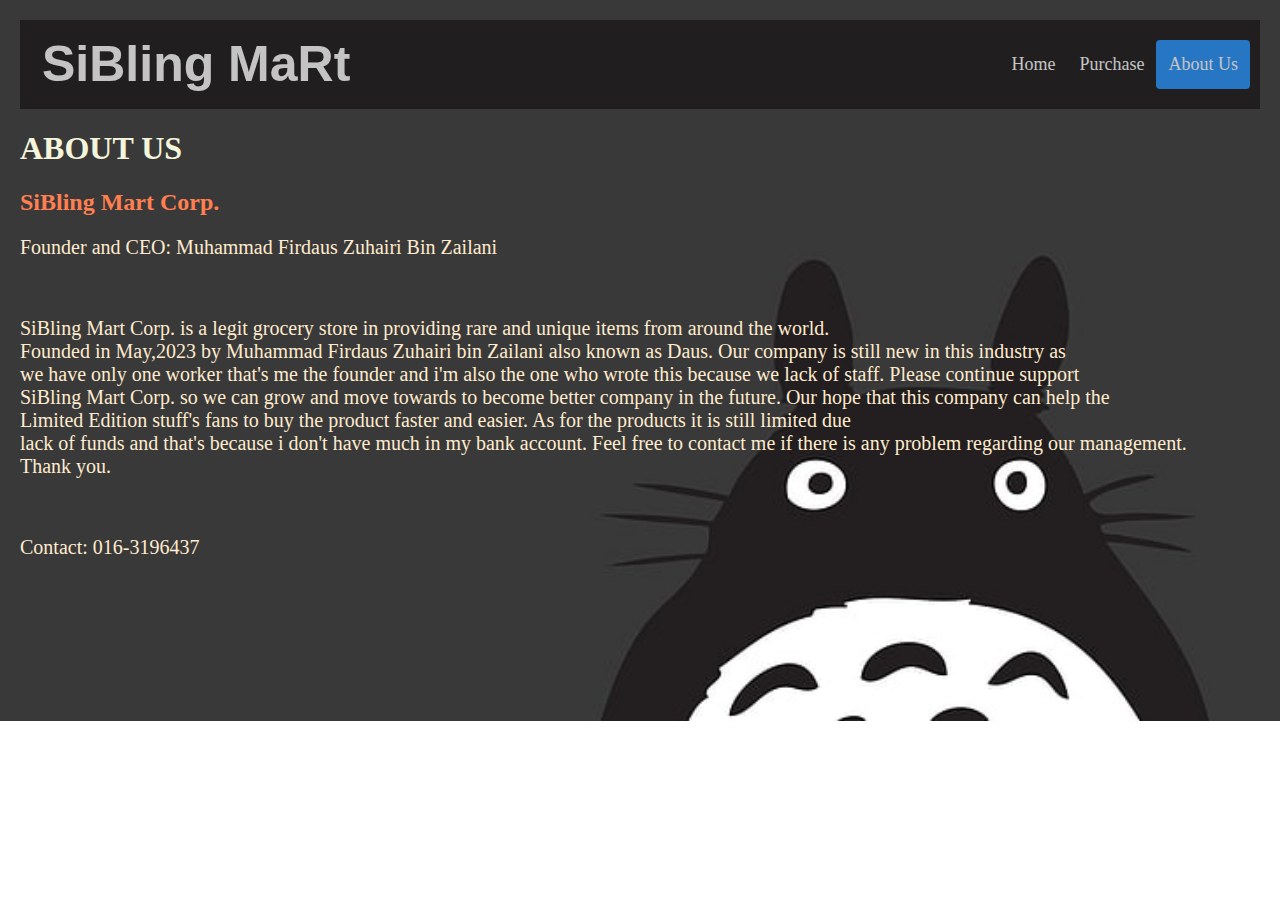
==== Web assignment/aboutus.html @ 30c75ee2 "Add files via upload" ====
<!DOCTYPE html>
<html>
    <head>
        <style>

  body{
    background-image: url(anime-my-neighbor-totoro-totoro.jpg);
    background-repeat: no-repeat;
    background-size: cover;
    margin: 0;
    padding: 20px;
  }

  .header {
  overflow: hidden;
  background-color: #161414;
  padding: 20px 10px;
  opacity: 0.7;
}

.header a {
  float: left;
  color: rgb(255, 255, 255);
  text-align: center;
  padding: 12px;
  text-decoration: none;
  font-size: 18px; 
  line-height: 25px;
  border-radius: 4px;
}

.header a.logo {
  font-size: 50px;
  font-weight: bold;
  font-family: 'Gill Sans', 'Gill Sans MT', Calibri, 'Trebuchet MS', sans-serif;
}

.header a:hover {
  background-color: #343232;
  color: rgb(255, 255, 255);
}

.header a.active {
  background-color: dodgerblue;
  color: white;
}

.header-right {
  float: right;
}

@media screen and (max-width: 500px) {
  .header a {
    float: none;
    display: block;
    text-align: left;
  }
  
  .header-right {
    float: none;
  }
}

h1{
    color: beige;
}
p{
    color: blanchedalmond;
    font-size: 20px;
    text-align: justify;
}
h2{
    color: coral;
}

        </style>
    </head>

    <body>
        <div class="header">
            <a href="#default" class="logo">SiBling MaRt</a>
            <div class="header-right">
              <a href="MyGroceryStoreHomepage.html">Home</a>
              <a href="totalprice.html">Purchase</a>
              <a class="active" href="aboutus.html">About Us</a>
            </div>
          </div>

          <h1>ABOUT US</h1>

          <h2>SiBling Mart Corp.</h2>
          <p>Founder and CEO: Muhammad Firdaus Zuhairi Bin Zailani</p>
          <br>
          <p>SiBling Mart Corp. is a legit grocery store in providing rare and unique items from around the world.<br>
            Founded in May,2023 by Muhammad Firdaus Zuhairi bin Zailani also known as Daus. Our company is still new in this industry as <br>
            we have only one worker that's me the founder and i'm also the one who wrote this because we lack of staff. Please continue support<br>
            SiBling Mart Corp. so we can grow and move towards to become better company in the future. Our hope that this company can help the<br>
            Limited Edition stuff's fans to buy the product faster and easier. As for the products it is still limited due<br>
            lack of funds and that's because i don't have much in my bank account. Feel free to contact me if there is any problem regarding our
            management.<br> Thank you.
          </p>
          <br>
          <p>Contact: 016-3196437</p>





















    </body>
</html>
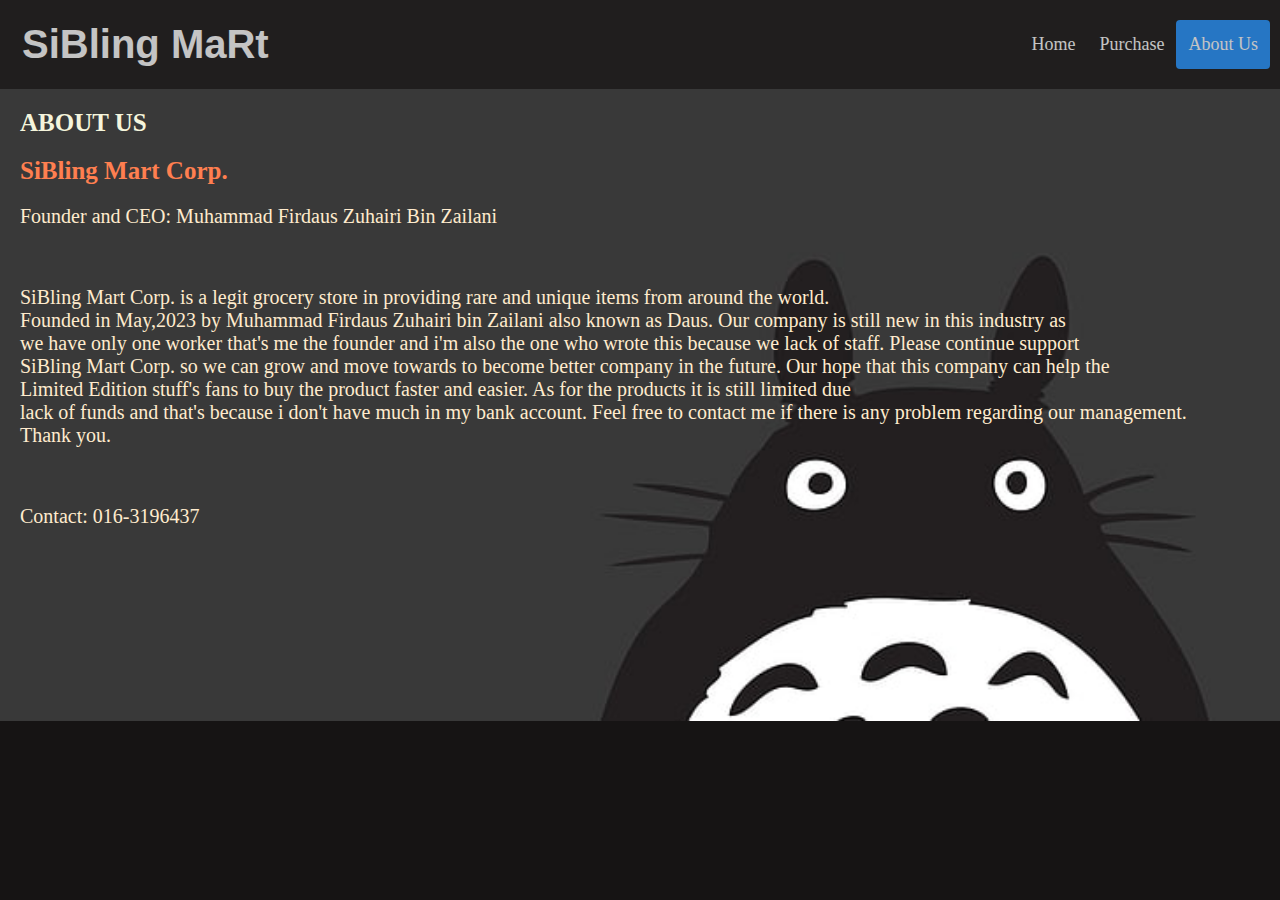
==== commit f0d45ae0: "Add files via upload" ====
--- a/Web assignment/aboutus.html
+++ b/Web assignment/aboutus.html
@@ -1,14 +1,16 @@
 <!DOCTYPE html>
 <html>
     <head>
+      <meta name="viewport" content="width=device-width, initial-scale=1">
         <style>
 
   body{
     background-image: url(anime-my-neighbor-totoro-totoro.jpg);
     background-repeat: no-repeat;
     background-size: cover;
+    background-color: #161414;
     margin: 0;
-    padding: 20px;
+    padding: 0;
   }
 
   .header {
@@ -30,7 +32,7 @@
 }
 
 .header a.logo {
-  font-size: 50px;
+  font-size: 40px;
   font-weight: bold;
   font-family: 'Gill Sans', 'Gill Sans MT', Calibri, 'Trebuchet MS', sans-serif;
 }
@@ -53,16 +55,18 @@
   .header a {
     float: none;
     display: block;
-    text-align: left;
+    text-align: center;
   }
   
   .header-right {
     float: none;
+    margin-top: 10px;
   }
 }
 
 h1{
     color: beige;
+    font-size: 25px;
 }
 p{
     color: blanchedalmond;
@@ -71,6 +75,11 @@
 }
 h2{
     color: coral;
+    font-size: 25px;
+}
+
+h1,p,h2{
+  margin: 20px;
 }
 
         </style>
@@ -80,7 +89,7 @@
         <div class="header">
             <a href="#default" class="logo">SiBling MaRt</a>
             <div class="header-right">
-              <a href="MyGroceryStoreHomepage.html">Home</a>
+              <a href="index.html">Home</a>
               <a href="totalprice.html">Purchase</a>
               <a class="active" href="aboutus.html">About Us</a>
             </div>
@@ -102,25 +111,5 @@
           <br>
           <p>Contact: 016-3196437</p>
 
-
-
-
-
-
-
-
-
-
-
-
-
-
-
-
-
-
-
-
-
     </body>
 </html>
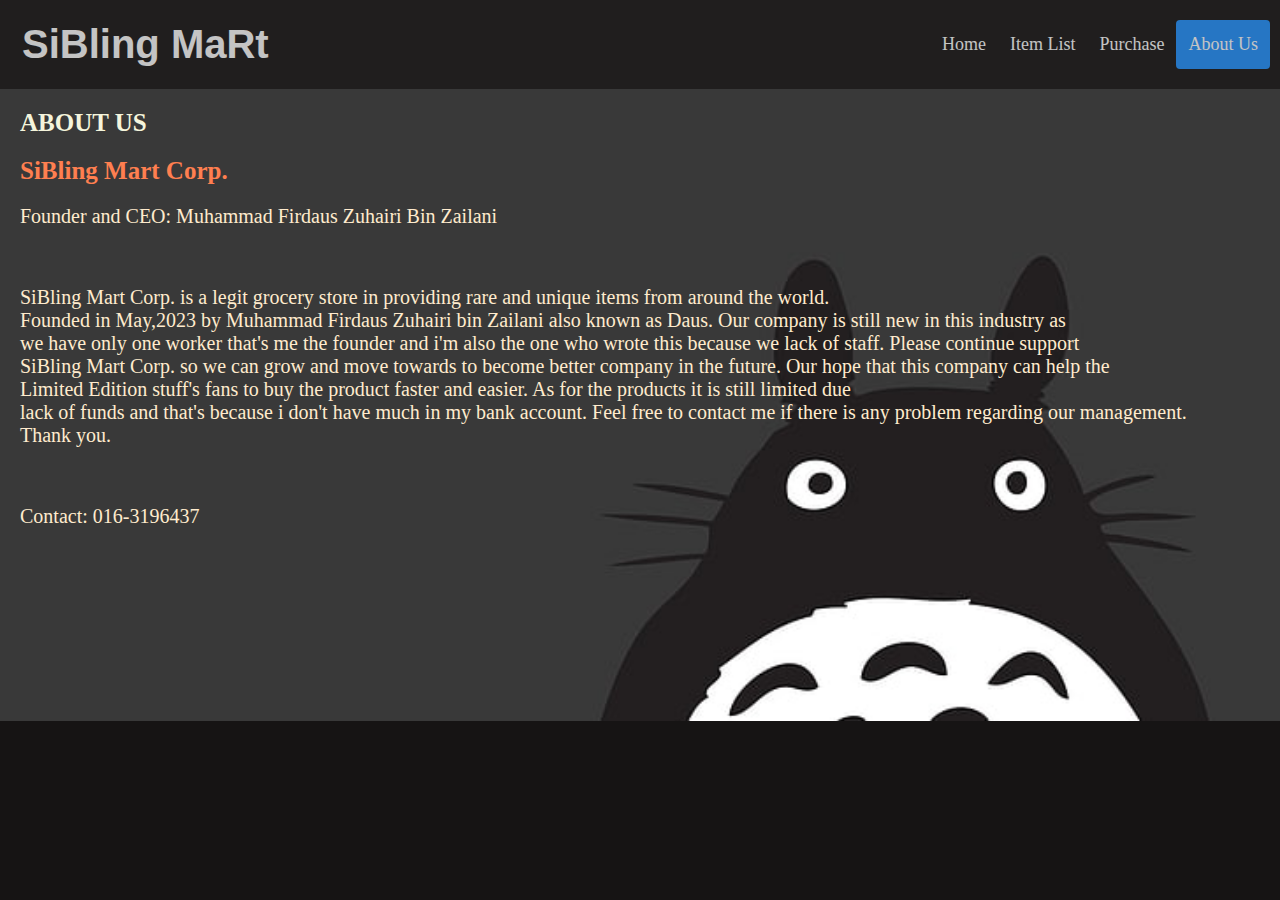
==== commit e46ca418: "Add files via upload" ====
--- a/Web assignment/aboutus.html
+++ b/Web assignment/aboutus.html
@@ -1,3 +1,9 @@
+<!--MUHAMMAD FIRDAUS ZUHAIRI BIN ZAILANI
+    202245736
+    RCDCS2512A
+    
+    Source code: ABOUT US + INTERNAL CSS-->
+
 <!DOCTYPE html>
 <html>
     <head>
@@ -90,6 +96,7 @@
             <a href="#default" class="logo">SiBling MaRt</a>
             <div class="header-right">
               <a href="index.html">Home</a>
+              <a href="itemlist.html">Item List</a>
               <a href="totalprice.html">Purchase</a>
               <a class="active" href="aboutus.html">About Us</a>
             </div>
